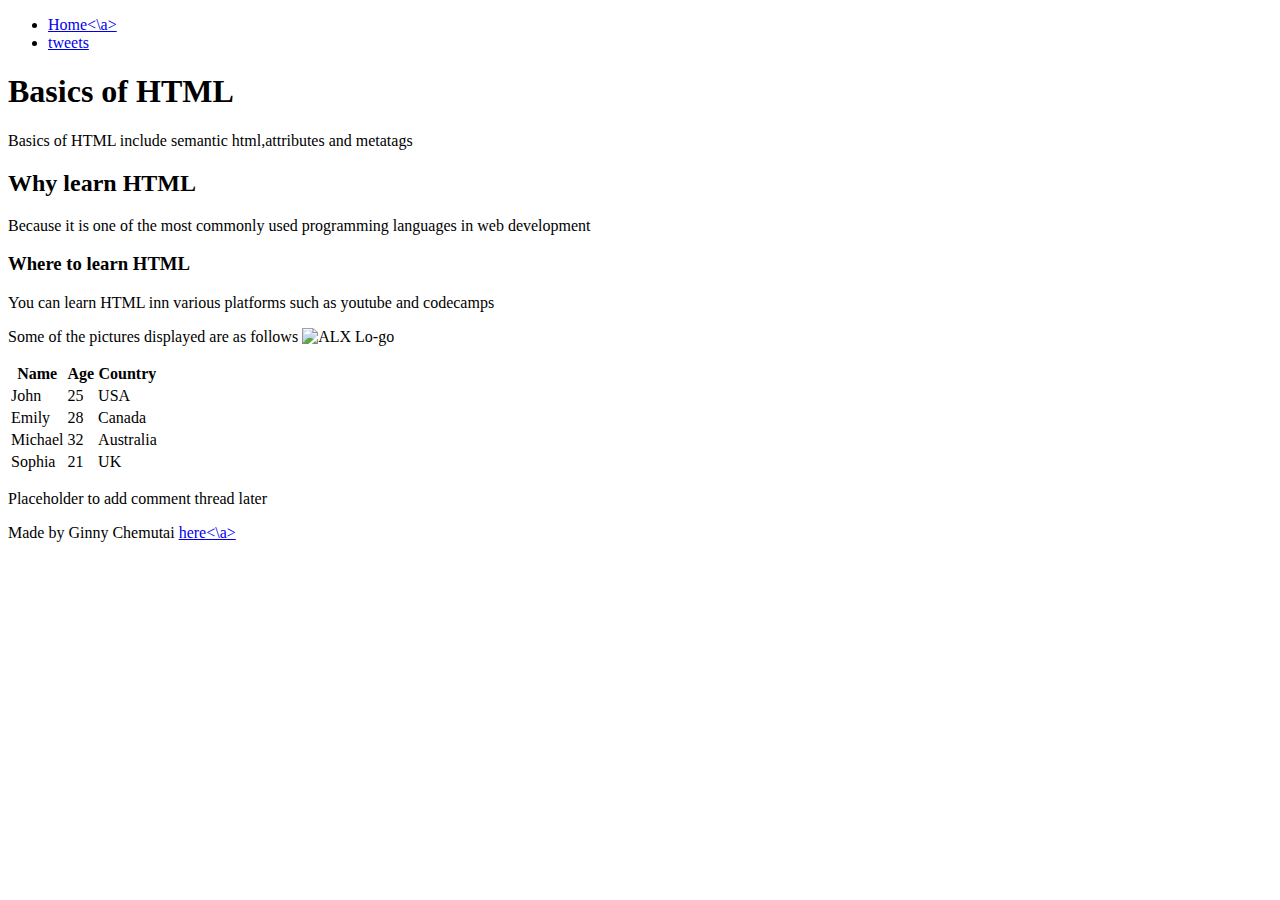
==== css_basic/index.html @ 9e1b5186 "Create index.html" ====
<!DOCTYPE html>
  <html lang="en">
    <head>
      <meta charset="utf-8">
      <title>Learning HTML</title>
    </head>
    <body> 
      <header> 
         <nav>
          <ul>
            <li><a href="index.html" target="_blank">Home<\a></li> 
            <li><a href="tweets.html" target="_blank">tweets</a></li>
          </ul>
        </nav>    
      </header> 
      <main>
        <article>
          <h1>Basics of HTML</h1> 
      <p> Basics of HTML include semantic html,attributes and metatags</p> 
      <h2>Why learn HTML</h2> 
      <P>Because it is one of the most commonly used programming languages in web development</P> 
      <h3>Where to learn HTML</h3> 
      <p>You can learn HTML inn various platforms such as youtube and codecamps</p> 
      <p>Some of the pictures displayed are as follows
      <img src="https://i.ibb.co/gTDZZT8/ALX-Logo-07.png" alt="ALX Lo-go" 
        </p> 
        <table> 
          <thead>
          <tr>
            <th>Name</th> 
            <th>Age</th> 
            <th>Country</th>
          </tr> 
          </thead> 
          <tbody>
          <tr>
            <td>John</td> 
            <td>25</td> 
            <td>USA</td>
          </tr> 
          <tr>
            <td>Emily</td> 
            <td>28</td> 
            <td>Canada</td>
          </tr> 
          <tr>
            <td>Michael</td> 
            <td>32</td> 
            <td>Australia</td>
          </tr> 
          <tr>
            <td>Sophia</td> 
            <td>21</td> 
            <td>UK</td>
          </tr> 
         </tbody>
        </table>
        </article> 
        <aside>
          <p>Placeholder to add comment thread later</p>
        </aside>
      </main>
      
        
       <footer>Made by Ginny Chemutai 
       <a href="https://github.com/GinnyTanui/My_First_Portfolio.git" target="_blank">here<\a></footer>
        
    </body>
  </html>
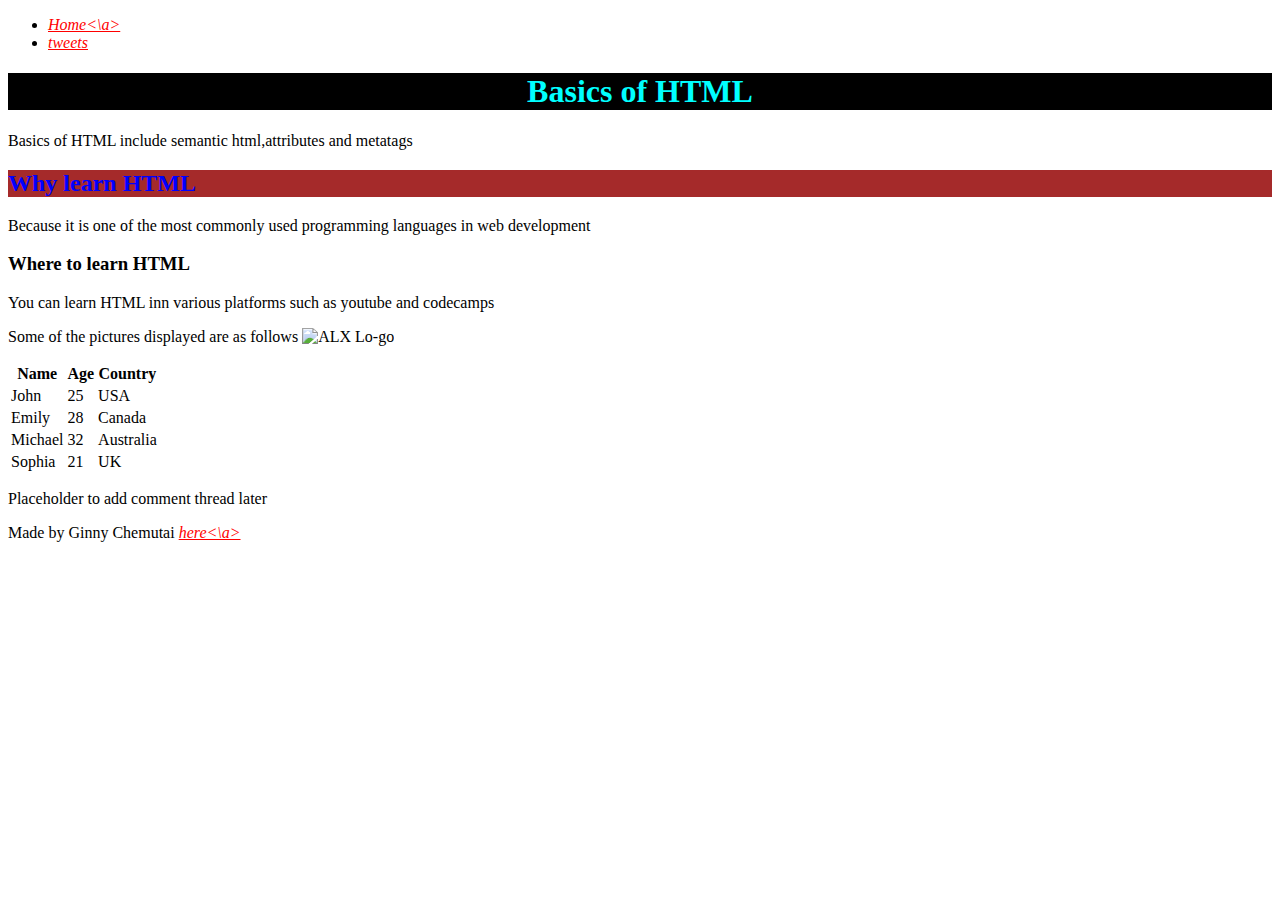
==== commit d313af26: "Added some css styles" ====
--- a/css_basic/index.html
+++ b/css_basic/index.html
@@ -2,7 +2,9 @@
   <html lang="en">
     <head>
       <meta charset="utf-8">
-      <title>Learning HTML</title>
+      <title>Learning HTML</title> 
+      <link href="base.css" rel="stylesheet"> 
+      <link href="styles.css" rel="stylesheet">
     </head>
     <body> 
       <header> 
--- a/css_basic/base.css
+++ b/css_basic/base.css
@@ -0,0 +1,4 @@
+a {
+    color: red; 
+    font-style: italic;
+}--- a/css_basic/styles.css
+++ b/css_basic/styles.css
@@ -0,0 +1,12 @@
+h1 {
+    color: aqua; 
+    background-color: black; 
+    text-align: center;
+} 
+h2 {
+    color:blue; 
+    background-color: brown;
+} 
+p {
+    text-decoration-color: blue;
+}